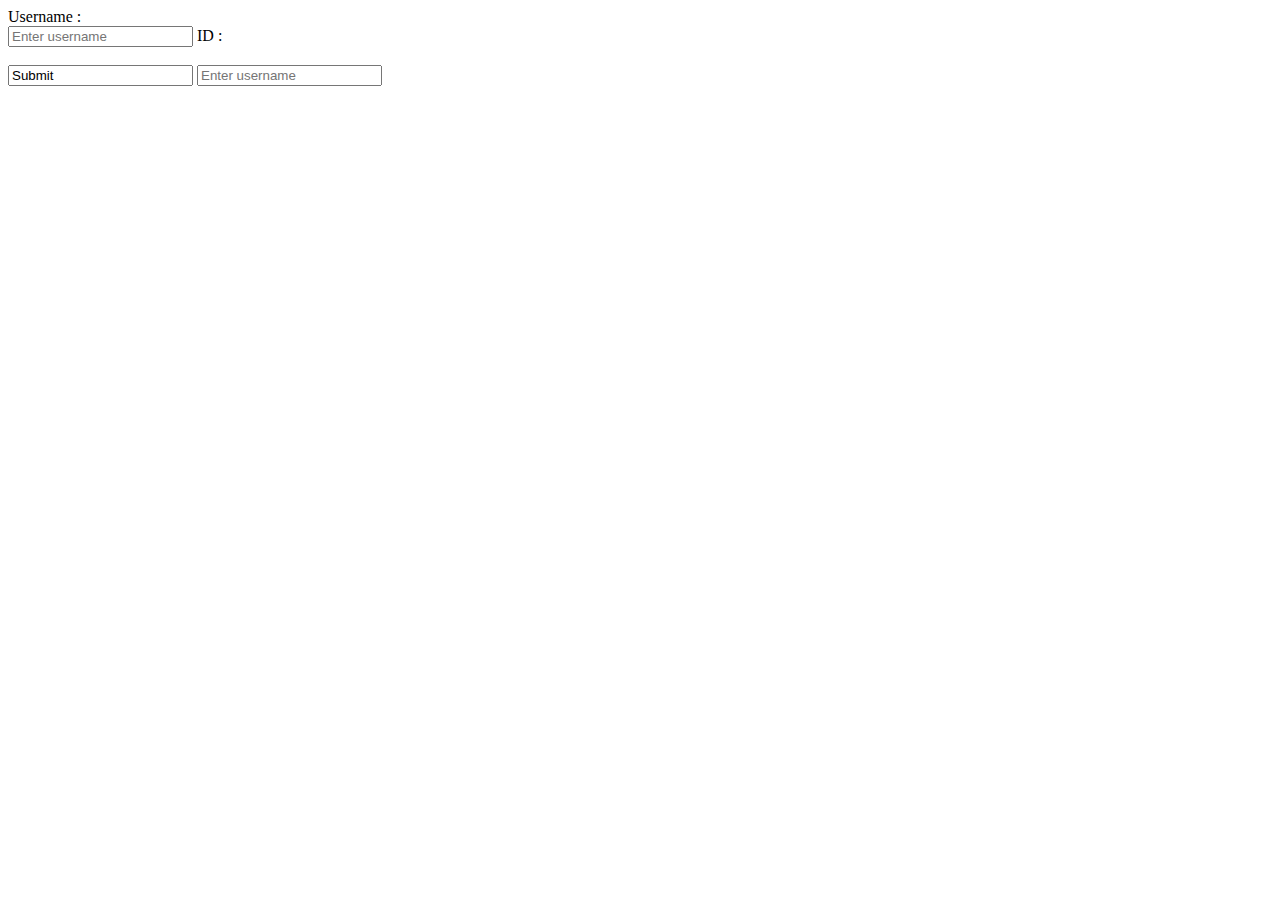
==== app/templates/user.html @ ccd2e6c6 "update" ====
<!DOCTYPE html>
<html>
    <head>
    </head>
    <body>
        <form action="/user" method="get">
            <label for="name">Username : </label><br>
            <input name="name" id="name" type="text" placeholder="Enter username">
            <label for="id">ID : </label><br><br>
            
            <input type"submit" value="Submit">
            <input name="name" id="name" type="text" placeholder="Enter username">
        </form>
    </body>
</html>
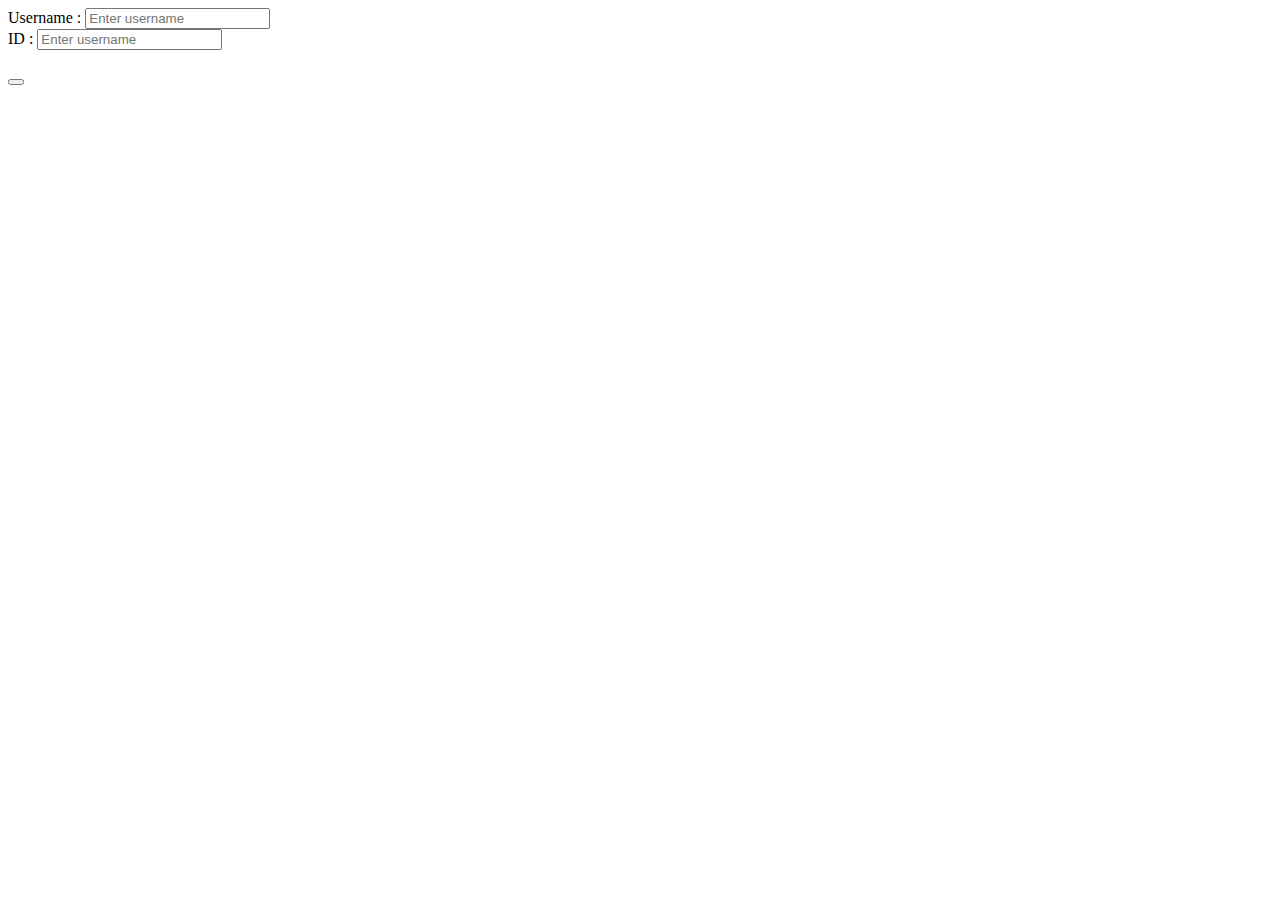
==== commit c74420a1: "update" ====
--- a/app/templates/user.html
+++ b/app/templates/user.html
@@ -4,12 +4,11 @@
     </head>
     <body>
         <form action="/user" method="get">
-            <label for="name">Username : </label><br>
-            <input name="name" id="name" type="text" placeholder="Enter username">
-            <label for="id">ID : </label><br><br>
-            
-            <input type"submit" value="Submit">
-            <input name="name" id="name" type="text" placeholder="Enter username">
+            <label for="name">Username : </label>
+            <input name="name" id="name" type="text" placeholder="Enter username"><br>
+            <label for="id">ID : </label>
+            <input name="name" id="name" type="text" placeholder="Enter username"><br><br>
+            <button type"submit" value="Submit">
         </form>
     </body>
 </html>
